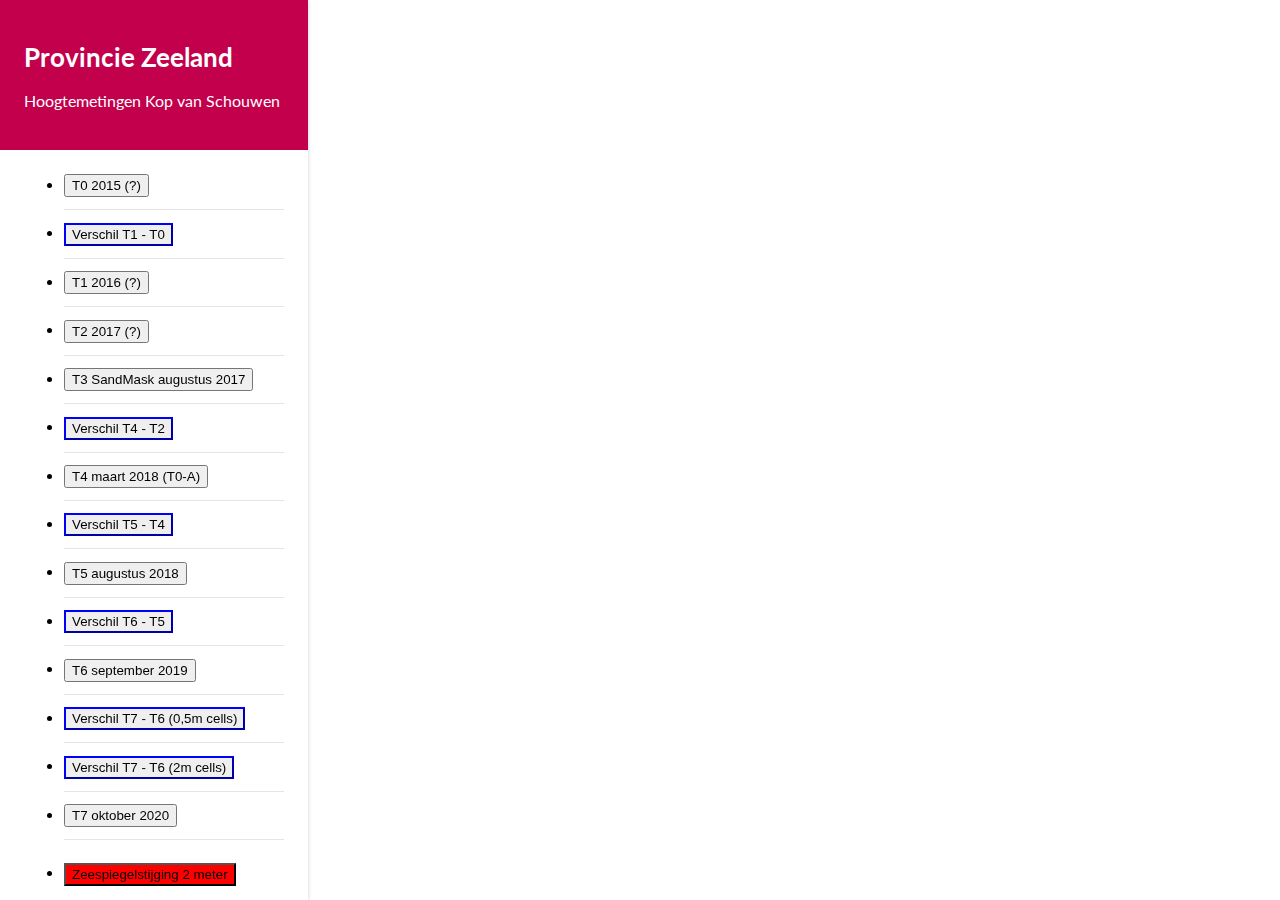
==== index4.html @ 58f0c349 "title change version" ====
<!DOCTYPE html>
<html lang="en">
    <head>
        <meta charset="utf-8">
        <meta http-equiv="X-UA-Compatible" content="IE=Edge,chrome=1">
        <meta name="viewport" content="width=device-width, initial-scale=1, maximum-scale=1, minimum-scale=1, user-scalable=no">
        <title>Hoogtemetingen Kop van Schouwen - Test versie</title>
        <link href='https://fonts.googleapis.com/css?family=Lato:300,400,700' rel='stylesheet' type='text/css'>
        <!-- <link href="css/index.css" media="screen" rel="stylesheet" type="text/css" /> -->
        <link href="https://cesium.com/downloads/cesiumjs/releases/1.69/Build/Cesium/Widgets/widgets.css" rel="stylesheet">
        <link href="https://cesium.com/downloads/cesiumjs/releases/1.69/Build/Cesium/Widgets/lighter.css" rel="stylesheet">
        <link href="css/app.css" media="screen" rel="stylesheet" type="text/css" />  
        <style>
            .fullSize 
	    {
                display: block;
                position: absolute;
                top: 0;
                left: 0;
                border: none;
                width: 100%;
                height: 100%;
            }

            .fill-pz-red {background: #C2004B; color:#FFF;}
  	    .toolbar-info {padding: 24px; margin: -24px -24px 24px -24px;}
        </style>
    </head>
    <body>
        <div id="cesiumContainer" class="fullSize"></div>
        <div id="loadingOverlay" class="u-txt-center u-valign"><div class="spinner spinner-quart u-malign"></div></div>
        <div id="toolbar">
            <div class="toolbar-info fill-pz-red color-white">
                <h1 class="toolbar-title u-vspace-m">Provincie Zeeland</h1>
                <p>
		Hoogtemetingen Kop van Schouwen
		</p>
            </div>
            <ul class="toolbarOptions" data-bind="foreach: layers">
		<!-- <li><input type="checkbox" id="shore_t1" name="shore_t1" onclick="toggleLayer('shore_t1', 0);">&nbsp;Imagery Shore T1</li>
 		<li><input type="checkbox" id="shore_t3" name="shore_t3" onclick="toggleLayer('shore_t3', 1);">&nbsp;Imagery Shore T3</li>
                <li><hr></li> -->
                <li><input type="button" id="button_T0" name="button_T0" onclick="setTerrain('terrainT0');" value="T0 2015 (?)"></li>
				<li><input type="button" id="button_T1-T0" name="button_T1-T0" style="border-color: blue"; onclick="setTerrainT1_T0('terrainT1');" value="Verschil T1 - T0"></li>
                <li><input type="button" id="button_T1" name="button_T1" onclick="setTerrain('terrainT1');" value="T1 2016 (?)"></li>
				<li><input type="button" id="button_T2" name="button_T2" onclick="setTerrain('terrainT2');" value="T2 2017 (?)"></li>
                <li><input type="button" id="button_T3" name="button_T3" onclick="setTerrain('terrainT3');" value="T3 SandMask augustus 2017"></li>
				<li><input type="button" id="button_T4-T2" name="button_T4-T2" style="border-color: blue"; onclick="setTerrainT4_T2('terrainT4');" value="Verschil T4 - T2"></li>
                <li><input type="button" id="button_T4" name="button_T4" onclick="setTerrain('terrainT4');" value="T4 maart 2018 (T0-A)"></li>
				<li><input type="button" id="button_T5-T4" name="button_T5-T4" style="border-color: blue"; onclick="setTerrainT5_T4('terrainT5');" value="Verschil T5 - T4"></li>
                <li><input type="button" id="button_T5" name="button_T5" onclick="setTerrain('terrainT5');" value="T5 augustus 2018"></li>
				<li><input type="button" id="button_T6-T5" name="button_T6-T5" style="border-color: blue"; onclick="setTerrainT6_T5('terrainT6');" value="Verschil T6 - T5"></li>
                <li><input type="button" id="button_T6" name="button_T6" onclick="setTerrain('terrainT6');" value="T6 september 2019"></li>
				<li><input type="button" id="button_T7-T6" name="button_T7-T6" style="border-color: blue"; onclick="setTerrainT7_T6('terrainT7');" value="Verschil T7 - T6 (0,5m cells)"></li>
				<li><input type="button" id="button_T7-T6_2m" name="button_T7-T6_2m" style="border-color: blue"; onclick="setTerrainT7_T6_2m('terrainT7');" value="Verschil T7 - T6 (2m cells)"></li>
				<li><input type="button" id="button_T7" name="button_T7" onclick="setTerrain('terrainT7');" value="T7 oktober 2020"></li>
                <li><input type="button" id="button_S1" name="button_S1" style="background-color: red"; onclick="setTerrain('terrainS1');" value="Zeespiegelstijging 2 meter"></li> 
            </ul>
        </div>

        <div id="camera" style="display:none"></div>

        <script src="https://cesium.com/downloads/cesiumjs/releases/1.69/Build/Cesium/Cesium.js"></script>
        <script src="//cdnjs.cloudflare.com/ajax/libs/jquery/2.1.4/jquery.min.js"></script>
        <script src="Source/App-ls.js"></script>
    </body>
</html>
---- css/index.css ----
.backdrop {
    display: inline-block;
    background: rgba(42, 42, 42, 0.7);
    border-radius: 5px;
    border: 1px solid #444;
    padding: 5px 10px;
    color: #fff;
    line-height: 150%;
    font-size: small;
}

#heightSliderLabel, #heightValue {
    vertical-align: top;
}

.backdrop a:link, .backdrop a:visited, .backdrop a:hover {
    color: #fff
}

.loadingIndicator {
    display: none;
    position: absolute;
    top: 50%;
    left: 50%;
    margin-top: -33px;
    margin-left: -33px;
    width: 66px;
    height: 66px;
    background: url(Source/Images/ajax-loader.gif) center no-repeat;
}

.cover {
    display: none;
    position: absolute;
    background-color: rgba(0, 0, 0, 0.75);
    top: 0;
    left: 0;
    right: 0;
    bottom: 0;
}

#menu {
    position: absolute;
    left: 10px;
    top: 10px;
}

.nowrap {
    white-space: nowrap;
}

html, body, #cesiumContainer {
    width: 100%;
    height: 100%;
    margin: 0;
    padding: 0;
    overflow: hidden;
    font-family: sans-serif;
    background: #000;
}

button.cesium-infoBox-camera {
    display: none;
}

#3DTiles {
    padding-top: 10px;
}
---- css/app.css ----
body {
	font-family: 'Lato';
}

.Header {
	position: fixed;
	top: 0;
	width: 100%;
	background: rgba(255, 255, 255, .9);
	border-bottom: 1px solid #e5e5e5;
	padding: 20px 0;
  z-index: 1;
  left: 0;
  right: 0;
}

.Container {
	width: 940px;
	margin: 0 auto;
}
.Container--fixed {
	margin-top: 120px;
}

.Footer {
	border-top: 1px solid #e5e5e5;
	padding: 20px 0;
	margin-top: 20px;
}

.block {
	border-bottom: 1px dotted #e5e5e5;
	padding: 60px 0;
}

.block--noborder {
  border-bottom: 0;
  margin-bottom: 120px;
}
/*

.cesium-viewer-toolbar {
  background-color: #fff;
  padding: 8px;
  border-radius: 4px;
  top: 20px;
  right: 20px;
  box-shadow: 0 0 10px rgba(0, 0, 0, .2);
}


.cesium-viewer-toolbar svg {
	display: none;
}



.cesium-timeline-icon16 {
	background: white;
  border-radius: 50%;
  width: 18px;
  height: 18px;
  border: 1px solid rgba(0, 0, 0, .2);
  box-shadow: 0 0 2px rgba(0, 0, 0, .2);
  bottom: -8px !important;
}

.cesium-timeline-ticTiny,
.cesium-timeline-ticSub,
.cesium-timeline-ticMain,
.cesium-timeline-needle,
.cesium-timeline-trackContainer
{
	display: none;
}

.cesium-timeline-main {
	border: 0;
}
.cesium-timeline-bar {
  height: 4px;
  overflow: visible;
  position: relative;
  border: 0;
  background-color: #0090D7;
  background-image: none;
  border-radius: 50px;
}

.cesium-viewer-bottom {
	top: 0;
}

.cesium-viewer-timelineContainer, .cesium-timeline-main, .cesium-timeline-bar {
	overflow: visible
}

.cesium-timeline-ticLabel {
	 top: -24px;
  font-family: 'Lato';
}

*/

p.small {
  font-size: 11px;
  color: #666;
}
.itm-media {
  float:left;
}
.itm-body {
  display: block;
  overflow: hidden;
}

.toolbar-info {
  padding: 24px;
  margin: -24px -24px 24px -24px;
}
.toolbar-title {
  font-size: 26px;
}
#toolbar {
  padding: 24px;
  position: fixed;
  background: #fff;
  box-shadow: 0 0 4px rgba(0, 0, 0, .2);
  top: 0;
  left: 0;
  bottom: 0;
  width: 260px;
}
#toolbar input {
    vertical-align: middle;
    padding-top: 2px;
    padding-bottom: 2px;
}
#toolbar table tr {
    transform: translateY(0);
    transition: transform 0.4s ease-out;
}
#toolbar table tr.up {
    transform: translateY(33px);
    transition: none;
}
#toolbar table tr.down {
    transform: translateY(-33px);
    transition: none;
}


#toolbar .select-styled { display: none; }
#toolbar .select-options { display: none; }



#toolbar .toolbarOptions li {
  margin-bottom: 12px;
  padding-bottom: 12px;
  border-bottom: 1px solid #e5e5e5;
}
#toolbar .toolbarOptions li:last-child {
  margin-top: 22px;
  border-bottom: 0;
}

.toolbarOptions-actions {
  right: 0;
  top: 0;
}

.toolbarOptions-actions .cesium-button {
  margin: 0;
  padding: 6px 8px;
  margin: 0;
  padding: 6px 8px;
  background-color: transparent;
  border-radius: 50%;
  border: 2px solid #e5e5e5;
  display: inline-block;
  text-indent: -9000px;
  width: 30px;
  height: 30px;
  position: relative;
}

  .toolbarOptions-actions .cesium-button:before {
    content:"";
    width: 5px;
    height: 2px;
    background: #666;
    position: absolute;
    top: 13px;
    right: 9px;
    border-radius: 4px;
    transform: rotate(45deg);

  }
  .toolbarOptions-actions .cesium-button:after {
    content:"";
    width: 5px;
    height: 2px;
    background: #666;
    position: absolute;
    top: 13px;
    right: 12px;
    border-radius: 4px;
    transform: rotate(-45deg);
  }


  .toolbarOptions-actions .cesium-button.cesium-button--down:before {
    content:"";
    width: 5px;
    height: 2px;
    background: #666;
    position: absolute;
    top: 13px;
    right: 9px;
    border-radius: 4px;
    transform: rotate(-45deg);
  }
  .toolbarOptions-actions .cesium-button.cesium-button--down:after {
    content:"";
    width: 5px;
    height: 2px;
    background: #666;
    position: absolute;
    top: 13px;
    right: 12px;
    border-radius: 4px;
    transform: rotate(45deg);

  }


#toolbar .toolbarOptions li:last-child .select-styled { display: block; }

#toolbar .toolbarOptions li:last-child .toolbarOptions-actions {
  display: none;
}


#toolbar .toolbarOptions li:nth-child(4) .cesium-button--down {
  display: none;
}


#toolbar .toolbarOptions-text { width: 200px; }

#toolbar .toolbarOptions .select-styled {
  top: -8px;
}



input[type=range] {
  -webkit-appearance: none;
  margin: 10px 0;
  background: #fff;
}
input[type=range]:focus {
  outline: none;
}
input[type=range]::-webkit-slider-runnable-track {
  width: 100%;
  height: 2px;
  cursor: pointer;
  animate: 0.2s;
  background: #e5e5e5;
  border-radius: 25px;
}
input[type=range]::-webkit-slider-thumb {
  background: #fff;
  border: 1px solid rgba(0,0,0,0.20);
  box-shadow: 0px 1px 2px 0px rgba(0,0,0,0.30);
  height: 10px;
  width: 10px;
  border-radius: 50%;
  cursor: pointer;
  -webkit-appearance: none;
  margin-top: -5px;
}
input[type=range]:focus::-webkit-slider-runnable-track {
  background: #0090D7;
}
input[type=range]::-moz-range-track {
  width: 100%;
  height: 2px;
  cursor: pointer;
  animate: 0.2s;
  background: #e5e5e5;
  border-radius: 25px;
}
input[type=range]::-moz-range-thumb {
  background: #FFFFFF;
  border: 1px solid rgba(0,0,0,0.20);
  box-shadow: 0px 1px 2px 0px rgba(0,0,0,0.30);
  height: 10px;
  width: 10px;
  border-radius: 50%;
  cursor: pointer;
  -webkit-appearance: none;
  margin-top: -5px;
}

.cesium-viewer-infoBoxContainer {
  font-family: 'lato'
}
.cesium-infoBox {
  background: #fff;
  box-shadow: 0 0 4px 0 rgba(0, 0, 0, .2);
  border: 0;
  border-radius: 4px;
  max-width: 300px;
}
.cesium-infoBox-title {
  background: #333;
  padding: 50px 40px 30px 40px;
  height: auto;
  border-top-left-radius: 4px;
  border-top-right-radius: 4px;
  margin-bottom: 20px;
  color: #fff;
}

.cesium-infoBox-body {
  padding: 0;
  margin: 0 20px 20px 20px;
}

.cesium-infoBox-defaultTable {
  color: #333;
}
.cesium-infoBox-defaultTable tr {
  border-bottom: 1px solid #eee;
}
.cesium-infoBox-defaultTable tr:last-child {
  border-bottom: 0;
}
.cesium-infoBox-defaultTable tr:nth-child(odd) {
  background: #fff;
}
.cesium-infoBox-defaultTable tr:nth-child(even) {
  background: #fff;
}
.cesium-infoBox-defaultTable th {
  font-weight: normal;
  padding: 0;
  vertical-align: middle;
  text-align: left;
  font-weight: bold;
}
.cesium-infoBox-defaultTable td {
  color: #666;
  padding: 11px;
}

button.cesium-infoBox-camera {
  display: block;
  position: absolute;
  top: 22px;
  left: 50%;
  width: 22px;
  height: 22px;
  background: transparent;
  border-color: transparent;
  border-radius: 3px;
  padding: 0;
  margin: 0 0 0 -11px;
}

.cesium-viewer-toolbar {
  background: #fff;
  border-radius: 4px;
  box-shadow: 0 0 4px rgba(0, 0, 0, .2);
  top: 20px;
  right: 20px;
  padding: 4px 8px;
}
.cesium-viewer-toolbar svg {
  display: none;
}
.cesium-viewer-geocoderContainer {
  background: none;
  margin: 0 4px 0 0 ;
}

.cesium-home-button {
  background-color: transparent;
  border-radius: 0;
  background-image: url(../images/home.png);
  background-repeat: no-repeat;
  background-position: center center;
  border: 0;
  margin: 0 4px 0 0 ;
}

.cesium-home-button:hover {
  background-image: url(../images/home.png);
  background-repeat: no-repeat;
  background-position: center center;
  background-color: transparent;
  box-shadow: 0 0 0 ;
}

.cesium-geocoder-searchButton {
  background-color: transparent;
  border-radius: 0;
  background-image: url(../images/Search.png);
  background-repeat: no-repeat;
  background-position: center center;
  border: 0;
  height: 32px;
  top: 0;

}

.cesium-geocoder-searchButton:hover {
  background-image: url(../images/Search.png);
  background-repeat: no-repeat;
  background-position: center center;
  background-color: transparent;
  box-shadow: 0 0 0 ;
}

.cesium-navigation-help-button {
  background-image: url(../images/info.png);
  background-repeat: no-repeat;
  background-position: center center;
  background-color: transparent;
  box-shadow: 0 0 0 ;
  border: 0;
}

.cesium-navigation-help-button:hover {
  background-image: url(../images/info.png);
  background-repeat: no-repeat;
  background-position: center center;
  background-color: transparent;
  box-shadow: 0 0 0 ;
  border: 0;
}

.cesium-viewer-geocoderContainer .cesium-geocoder-input {
  border: 0px;
  background-color: transparent;
  color: #666;
  font-family: 'Lato';
  margin-left: 10px;
  margin-right: 22px;
  padding: 0;
  border: 0 !important;
  border-bottom: 1px solid #e5e5e5;
}

.cesium-viewer-geocoderContainer:hover .cesium-geocoder-input {
  margin-right: 48px;
}


.cesium-viewer-geocoderContainer .cesium-geocoder-input:focus {
  background: transparent;
  color: #333;

}
span.cesium-sceneModePicker-wrapper {
  margin: 0;
}

.cesium-sceneModePicker-wrapper .cesium-sceneModePicker-button3D, .cesium-sceneModePicker-wrapper .cesium-sceneModePicker-buttonColumbusView, .cesium-sceneModePicker-wrapper .cesium-sceneModePicker-button2D {
  margin: 0;
}

.cesium-button.cesium-toolbar-button.cesium-sceneModePicker-button3D, 
.cesium-button.cesium-toolbar-button.cesium-sceneModePicker-button2D,
.cesium-button.cesium-toolbar-button.cesium-sceneModePicker-buttonColumbusView  {
  background-color: transparent;
  border: 0;
}



.cesium-button.cesium-toolbar-button.cesium-sceneModePicker-button3D {
  background-image: url(../images/map.png);
  background-repeat: no-repeat;
  background-position: center center;
} 
.cesium-button.cesium-toolbar-button.cesium-sceneModePicker-button2D {
  background-image: url(../images/2D.png);
  background-repeat: no-repeat;
  background-position: center center;
}
.cesium-button.cesium-toolbar-button.cesium-sceneModePicker-buttonColumbusView  {
  background-image: url(../images/columbus.png);
  background-repeat: no-repeat;
  background-position: center center;
}

.cesium-button.cesium-toolbar-button.cesium-sceneModePicker-dropDown-icon.cesium-sceneModePicker-visible {
  background-color: #fff;
  border: 0;
  box-shadow: 0 0 4px rgba(0, 0, 0, .2);
}

.cesium-button.cesium-toolbar-button.cesium-sceneModePicker-dropDown-icon.cesium-sceneModePicker-visible[title="2D"] {
  background-image: url(../images/2D.png);
  background-repeat: no-repeat;
  background-position: center center;
  background-size: 50%;
}

.cesium-button.cesium-toolbar-button.cesium-sceneModePicker-dropDown-icon.cesium-sceneModePicker-visible[title="3D"] {
  background-image: url(../images/map.png);
  background-repeat: no-repeat;
  background-position: center center;
}
.cesium-button.cesium-toolbar-button.cesium-sceneModePicker-dropDown-icon.cesium-sceneModePicker-visible[title="Columbus View"] {
  background-image: url(../images/columbus.png);
  background-repeat: no-repeat;
  background-position: center center;
}

.cesium-viewer-fullscreenContainer {
  width: 32px;
  height: 32px;
  right: 20px;
  bottom: 20px;
  background-color: #fff;
  border: 0;
  border-radius: 4px;
  box-shadow: 0 0 4px rgba(0, 0, 0, .2);
}
.cesium-viewer-fullscreenContainer svg {
  display: none;
}
.cesium-button.cesium-fullscreenButton {
  background-color: transparent;
  background-image: url(../images/full-screen.png);
  background-repeat: no-repeat;
  background-position: center center;
  border: 0; 
}



select {
  border: 1px solid #E5E5E5;
  background-color: #fff;
  padding: 12px 10px;
  font-size: 14px;
  font-family: 'Lato';
  display: block;
  width: 100%;
  margin-bottom: 9px;
}
  .select-container {
    position: relative;
  }
  .select-container:before {
    content:"";
    width: 5px;
    height: 2px;
    background: #666;
    position: absolute;
    top: 22px;
    right: 10px;
    border-radius: 4px;
    transform: rotate(-45deg);
  }
  .select-container:after {
    content:"";
    width: 5px;
    height: 2px;
    background: #666;
    position: absolute;
    top: 22px;
    right: 13px;
    border-radius: 4px;
    transform: rotate(45deg);
  }

#loadingOverlay {
    position: absolute;
    top: 0;
    left: 300px;
    right: 0;
    bottom: 0;
    background: rgba(0, 0, 0, .6);
    display: none;
    z-index: 4;
}

.spinner {
  display: inline-block;
  position: relative;
  width: 50px;
  height: 50px;
  vertical-align: middle;
}
.spinner-quart {
  border-radius: 50px;
  border: 2px solid rgb(255, 255, 255);
}
.spinner-quart:after {
  content: '';
  position: absolute;
  top: -2px;
  right: -2px;
  bottom: -2px;
  left: -2px;
  border-radius: 50px;
  border: 2px solid transparent;
  border-top-color: #0090d7;
  -webkit-animation: spin 1s linear infinite;
  animation: spin 1s linear infinite;
}

@-webkit-keyframes spin {
    0%{ -webkit-transform: rotate(0deg); tranform: rotate(0deg);}
  100%{ -webkit-transform: rotate(360deg); tranform: rotate(360deg);}
}

@keyframes spin {
    0%{ -webkit-transform: rotate(0deg); tranform: rotate(0deg);}
  100%{ -webkit-transform: rotate(360deg); tranform: rotate(360deg);}
}


#camera {
  margin: 5px;
  position: absolute;
  background: rgba(42, 42, 42, 0.8);
  border-radius: 4px;
  /* bottom: 30px; */
  top: 100px;
  left: 360px;
  bottom: auto;
  box-shadow: 0 0 4px rgba(0, 0, 0, .3);
}
#camera img{
  max-width: 200px;
  border-radius: 4px;
}

.Browser {
  box-shadow:
    0 1px 4px 0 rgba(#000, .2),
    0 2px 8px 4px rgba(#000, .05);
  border-radius: 5px;
}

.Browser-actions {
  width: auto;
  padding: 8px 10px;
  list-style: none;
  overflow: hidden;
  background: #F2F2F2;
  border-top-left-radius: 4px;
  border-top-right-radius: 4px;
}

.Browser-actionsItem {
  float: left;
  width: 9px;
  height: 9px;
  margin-right: 5px;
  background: #ddd;
  border-radius: 50%;
}

.Browser-bar {
  background: #ddd;
  padding: 8px 10px;
  position: relative;
}

.Browser-bar:before,
.Browser-bar:after {
  content: "";
  position: absolute;
  top: -24px;
  width: 57px;
  height: 24px;
  background: #ddd;
  border-radius: 8px;
}

.Browser-bar:after {
  left: 110px;
  transform: matrix(1, 0, .45, 1, -32, 7.133);
}

.Browser-bar:before {
  left: 90px;
  transform: matrix(1, 0, -.45, 1, -32, 7.133);
}

.Browser-address {
  height: 16px;
  background: #fff;
  border-radius: 8px;
}

.Browser-media {
  position: relative;
  overflow: hidden;
  border-bottom-right-radius: 4px;
  border-bottom-left-radius: 4px;
}

.Browser-media  img {
  max-width: 100%;
  height: auto;
  vertical-align: bottom;
}

.Browser-media img.no-full {
  max-width: initial;
}

.Section-offset--left {
  transform: translateX(-80px);
}

.Section-offset--left--double {
  transform: translateX(-160px);
}

.Section-offset--right {
  transform: translateX(80px);
}

.Section-offset--right--double {
  transform: translateX(160px);
}
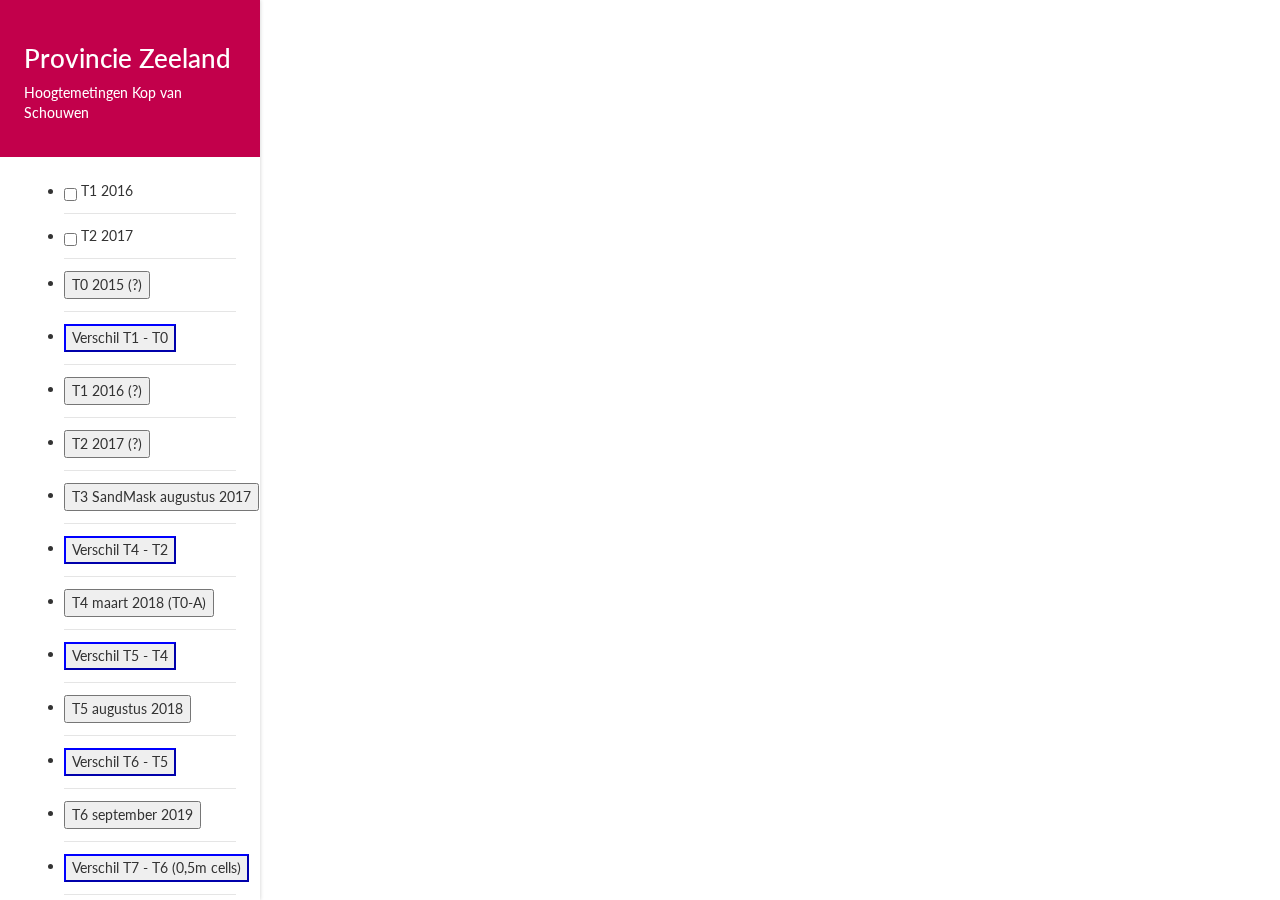
==== commit 7def7ee8: "layer as checkbox added" ====
--- a/index4.html
+++ b/index4.html
@@ -9,6 +9,7 @@
         <!-- <link href="css/index.css" media="screen" rel="stylesheet" type="text/css" /> -->
         <link href="https://cesium.com/downloads/cesiumjs/releases/1.69/Build/Cesium/Widgets/widgets.css" rel="stylesheet">
         <link href="https://cesium.com/downloads/cesiumjs/releases/1.69/Build/Cesium/Widgets/lighter.css" rel="stylesheet">
+        <link rel="stylesheet" href="https://maxcdn.bootstrapcdn.com/bootstrap/3.3.7/css/bootstrap.min.css">
         <link href="css/app.css" media="screen" rel="stylesheet" type="text/css" />  
         <style>
             .fullSize 
@@ -34,12 +35,17 @@
                 <h1 class="toolbar-title u-vspace-m">Provincie Zeeland</h1>
                 <p>
 		Hoogtemetingen Kop van Schouwen
-		</p>
-            </div>
-            <ul class="toolbarOptions" data-bind="foreach: layers">
-		<!-- <li><input type="checkbox" id="shore_t1" name="shore_t1" onclick="toggleLayer('shore_t1', 0);">&nbsp;Imagery Shore T1</li>
- 		<li><input type="checkbox" id="shore_t3" name="shore_t3" onclick="toggleLayer('shore_t3', 1);">&nbsp;Imagery Shore T3</li>
+        </p>
+        
+            </div>  
+            
+          <ul class="toolbarOptions" data-bind="foreach: layers">
+		    <!-- <li><input type="checkbox" id="shore_t1" name="shore_t1" onclick="toggleLayer('shore_t1', 0);">&nbsp;Imagery Shore T1</li>
+ 		    <li><input type="checkbox" id="shore_t3" name="shore_t3" onclick="toggleLayer('shore_t3', 1);">&nbsp;Imagery Shore T3</li>
                 <li><hr></li> -->
+                <li><input id="t1_2016" value="t1_2016" type="checkbox"> T1 2016<label class="label-success" for="t1_2016"></label></li>
+                <li><input id="t2_2017" value="t2_2017" type="checkbox"> T2 2017<label class="label-success" for="t2_2017"></label></li>
+                
                 <li><input type="button" id="button_T0" name="button_T0" onclick="setTerrain('terrainT0');" value="T0 2015 (?)"></li>
 				<li><input type="button" id="button_T1-T0" name="button_T1-T0" style="border-color: blue"; onclick="setTerrainT1_T0('terrainT1');" value="Verschil T1 - T0"></li>
                 <li><input type="button" id="button_T1" name="button_T1" onclick="setTerrain('terrainT1');" value="T1 2016 (?)"></li>
